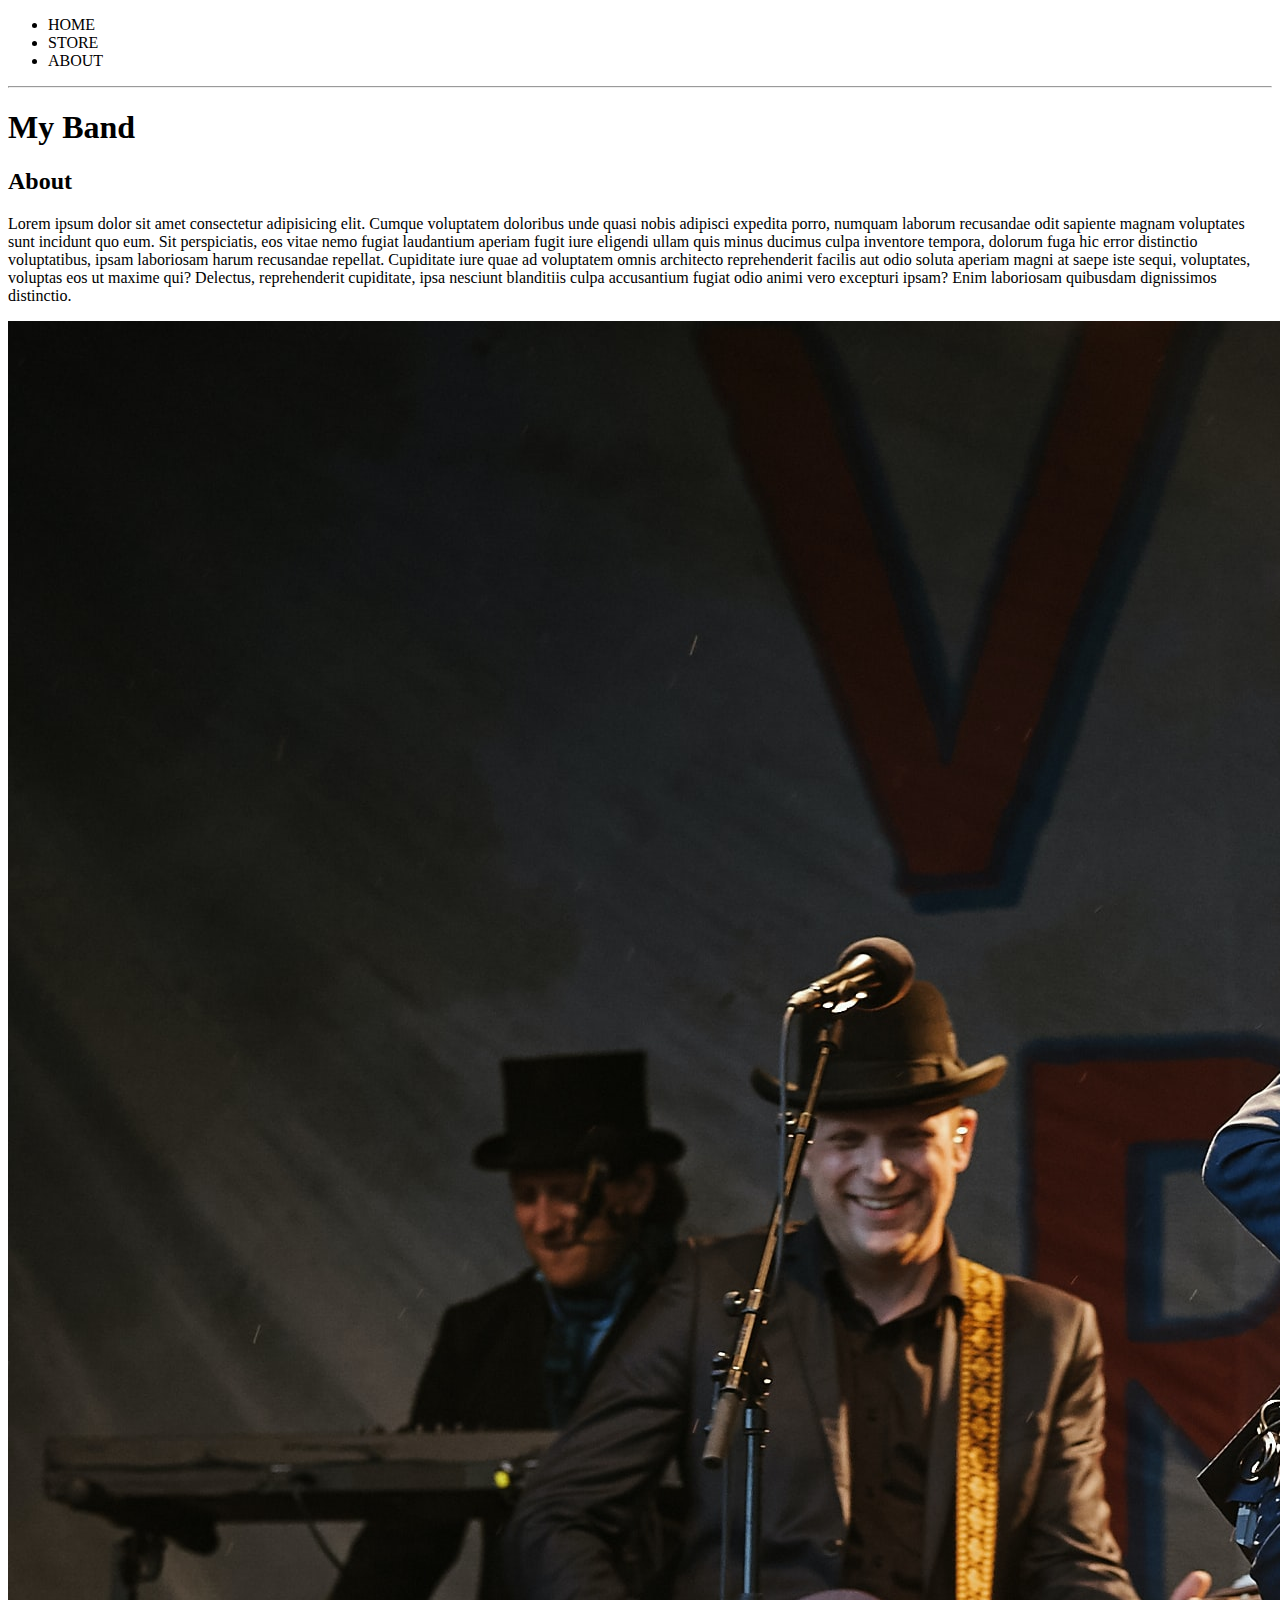
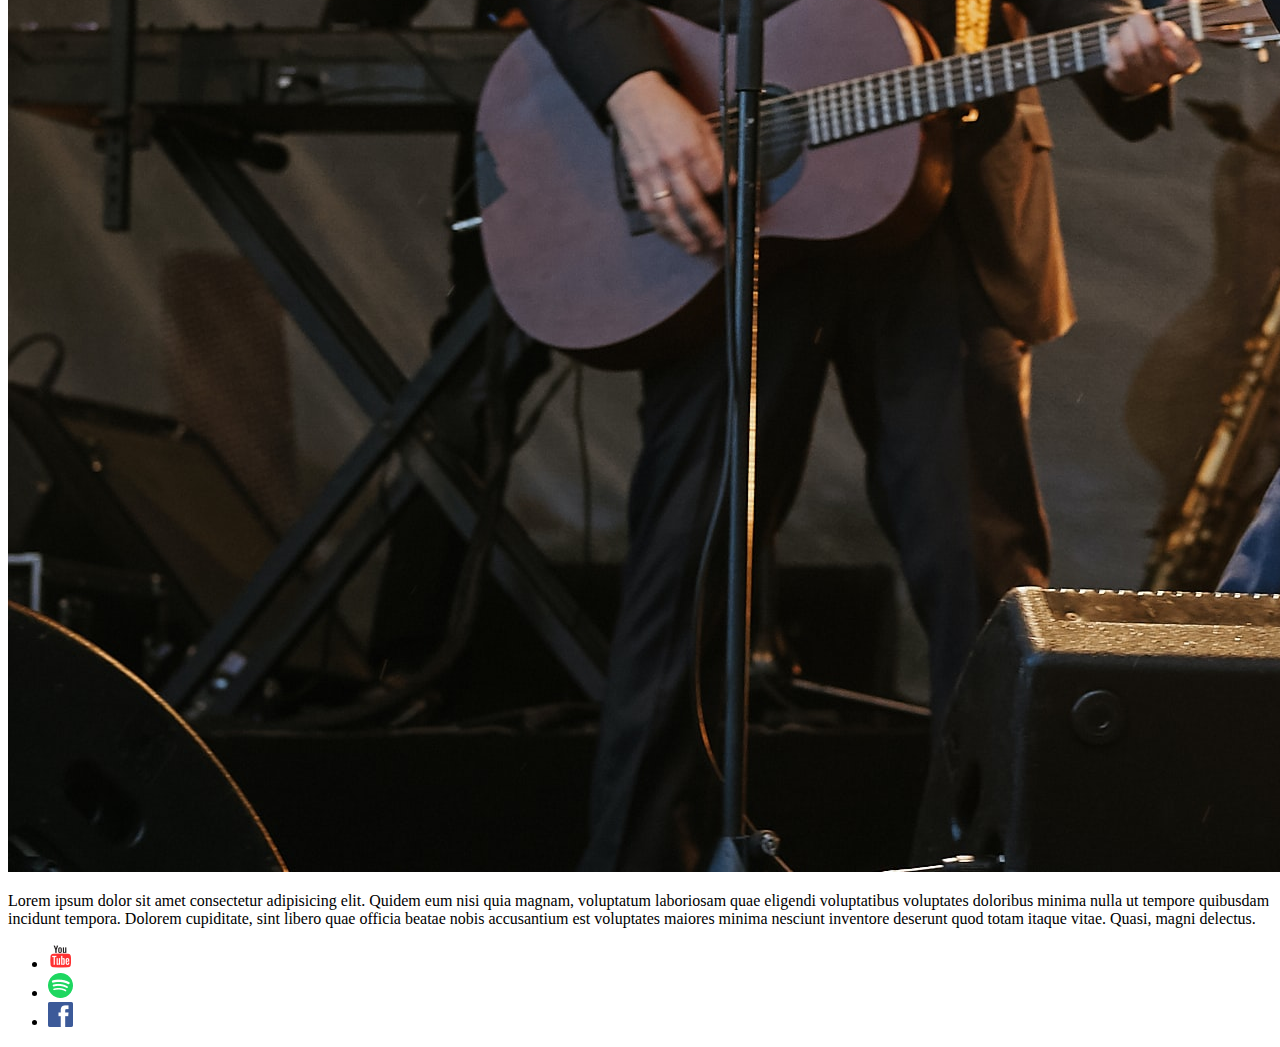
==== NewTutorialProject/about.html @ b3f0a8c2 "Updated About page with HTML" ====
<!DOCTYPE html>
<html lang="en">
<head>
    <meta charset="UTF-8">
    <meta name="viewport" content="width=device-width, initial-scale=1.0">
    <title>About</title>
</head>
<body>
    <header>
        <nav>
            <ul>
                <li>HOME</li>
                <li>STORE</li>
                <li>ABOUT</li>
            </ul>
        </nav>
        <hr>
        <h1>My Band</h1>
    </header>
    <section>
        <h2>About</h2>
        <p>Lorem ipsum dolor sit amet consectetur adipisicing elit. Cumque voluptatem doloribus unde quasi nobis adipisci expedita porro, numquam laborum recusandae odit sapiente magnam voluptates sunt incidunt quo eum. Sit perspiciatis, eos vitae nemo fugiat laudantium aperiam fugit iure eligendi ullam quis minus ducimus culpa inventore tempora, dolorum fuga hic error distinctio voluptatibus, ipsam laboriosam harum recusandae repellat. Cupiditate iure quae ad voluptatem omnis architecto reprehenderit facilis aut odio soluta aperiam magni at saepe iste sequi, voluptates, voluptas eos ut maxime qui? Delectus, reprehenderit cupiditate, ipsa nesciunt blanditiis culpa accusantium fugiat odio animi vero excepturi ipsam? Enim laboriosam quibusdam dignissimos distinctio.</p>
        <img src="images/my_band.jpg" alt="myBandJpg">
        <p>Lorem ipsum dolor sit amet consectetur adipisicing elit. Quidem eum nisi quia magnam, voluptatum laboriosam quae eligendi voluptatibus voluptates doloribus minima nulla ut tempore quibusdam incidunt tempora. Dolorem cupiditate, sint libero quae officia beatae nobis accusantium est voluptates maiores minima nesciunt inventore deserunt quod totam itaque vitae. Quasi, magni delectus.</p>
    </section>
    <footer>
        <ul>
            <li><img src="images/YouTube Logo.png" alt="#"></li>
            <li><img src="images/Spotify Logo.png" alt="#"></li>
            <li><img src="images/Facebook Logo.png" alt="#"></li>
        </ul>
    </footer>
</body>
</html>
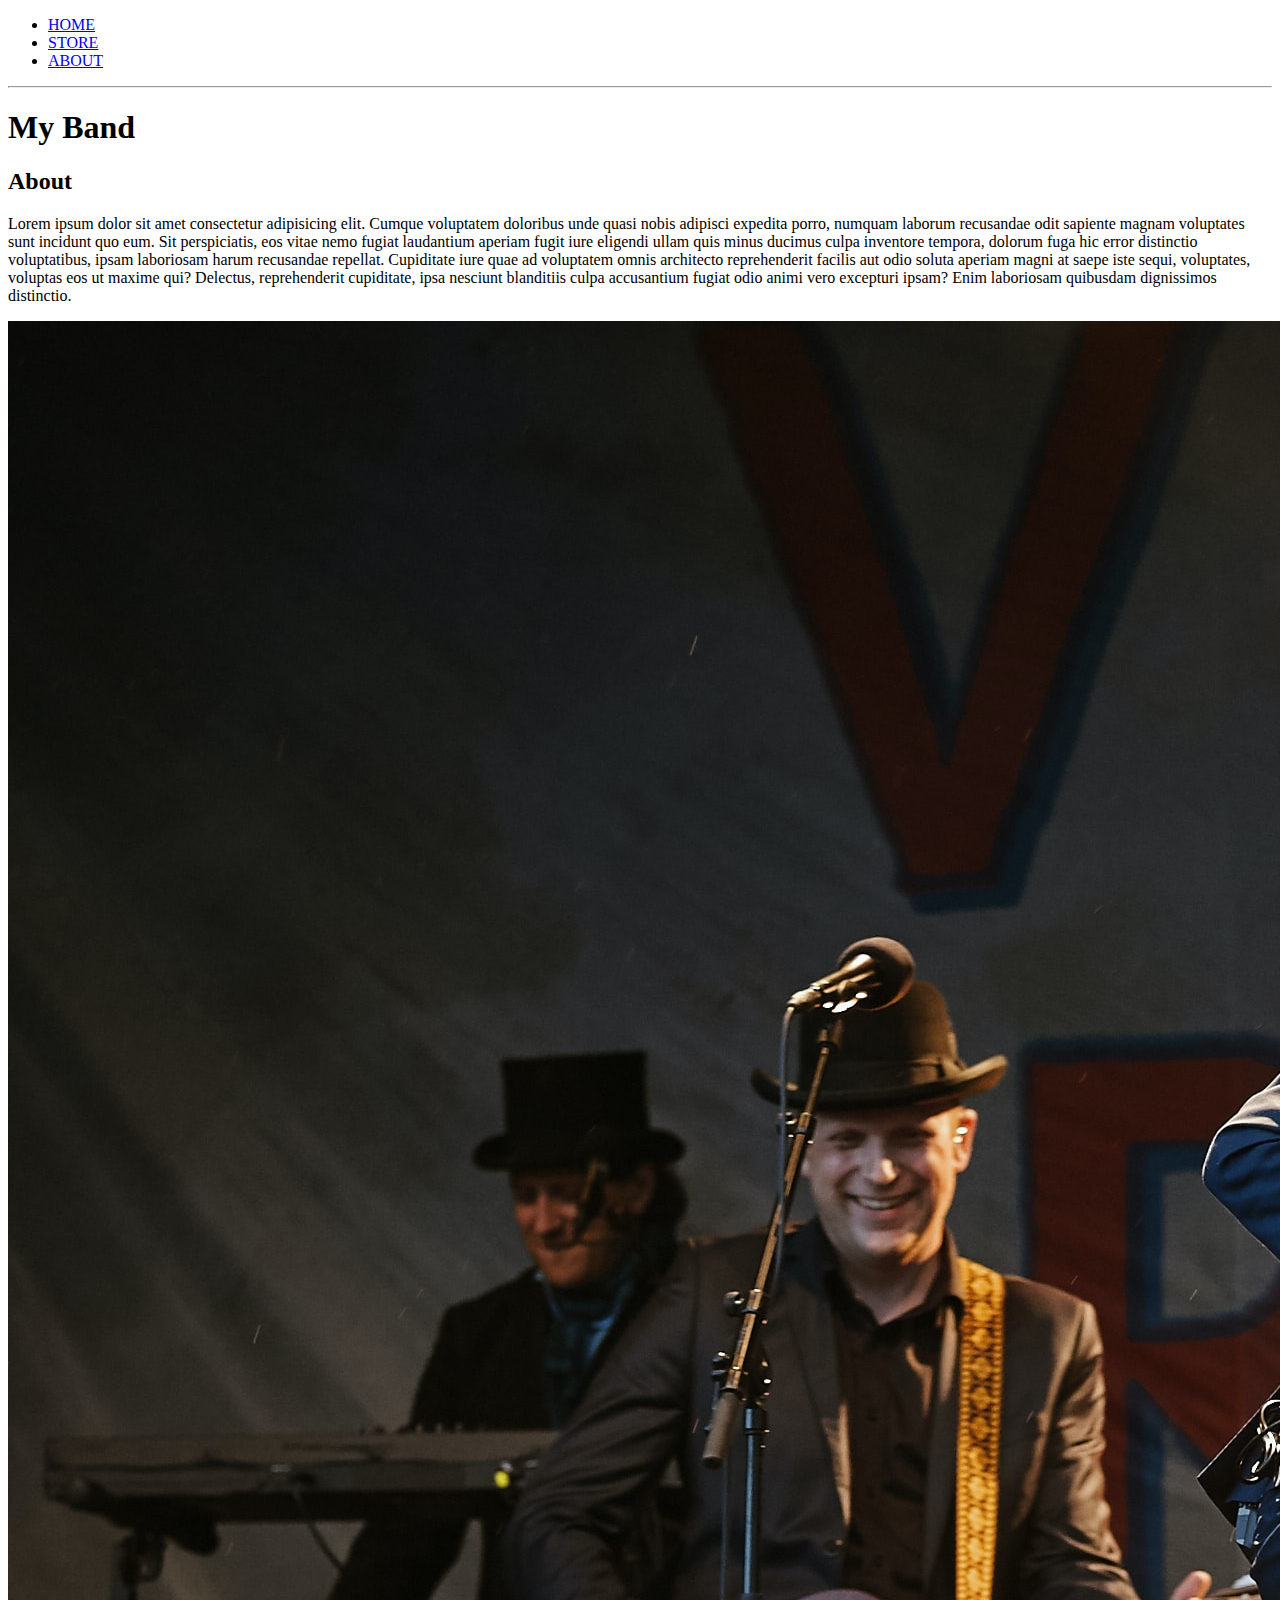
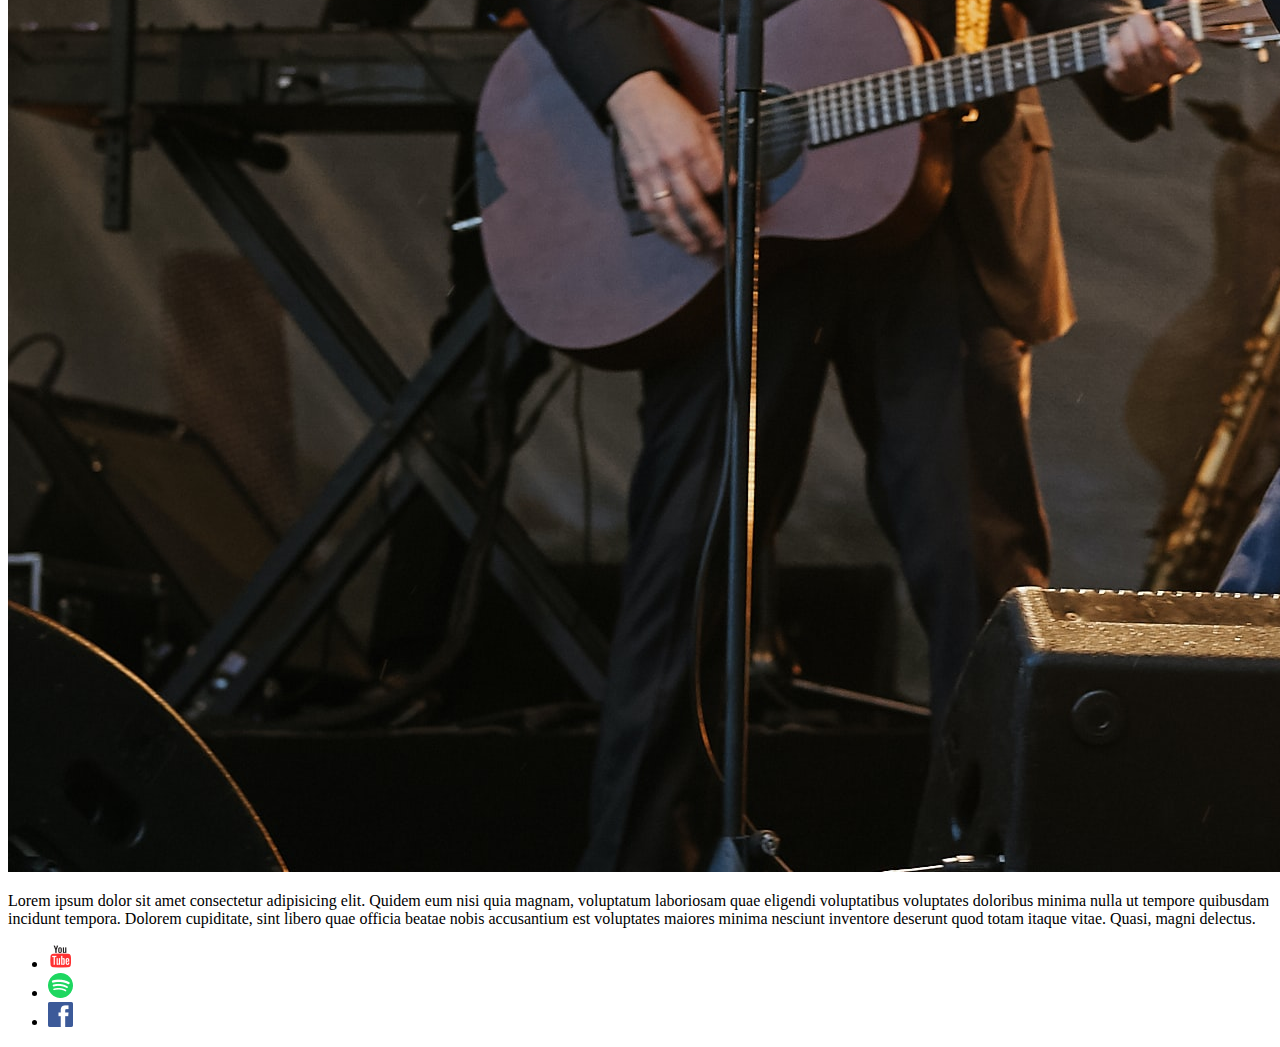
==== commit 22646146: "Added Store Page" ====
--- a/NewTutorialProject/about.html
+++ b/NewTutorialProject/about.html
@@ -3,15 +3,16 @@
 <head>
     <meta charset="UTF-8">
     <meta name="viewport" content="width=device-width, initial-scale=1.0">
-    <title>About</title>
+    <meta name="description" content="This is the About description">
+    <title>My Band | About</title>
 </head>
 <body>
     <header>
         <nav>
             <ul>
-                <li>HOME</li>
-                <li>STORE</li>
-                <li>ABOUT</li>
+                <li><a href="index.html">HOME</a></li>
+                <li><a href="store.html">STORE</a></li>
+                <li><a href="about.html">ABOUT</a></li>
             </ul>
         </nav>
         <hr>
@@ -25,9 +26,21 @@
     </section>
     <footer>
         <ul>
-            <li><img src="images/YouTube Logo.png" alt="#"></li>
-            <li><img src="images/Spotify Logo.png" alt="#"></li>
-            <li><img src="images/Facebook Logo.png" alt="#"></li>
+            <li>
+                <a href="https://youtube.com" target="_blank">
+                    <img src="images/YouTube Logo.png" alt="#">
+                </a>
+            </li>
+            <li>
+                <a href="https://spotify.com" target="_blank">
+                    <img src="images/Spotify Logo.png" alt="#">
+                </a>
+            </li>
+            <li>
+                <a href="https://facebook.com" target="_blank">
+                    <img src="images/Facebook Logo.png" alt="#">
+                </a>
+            </li>
         </ul>
     </footer>
 </body>
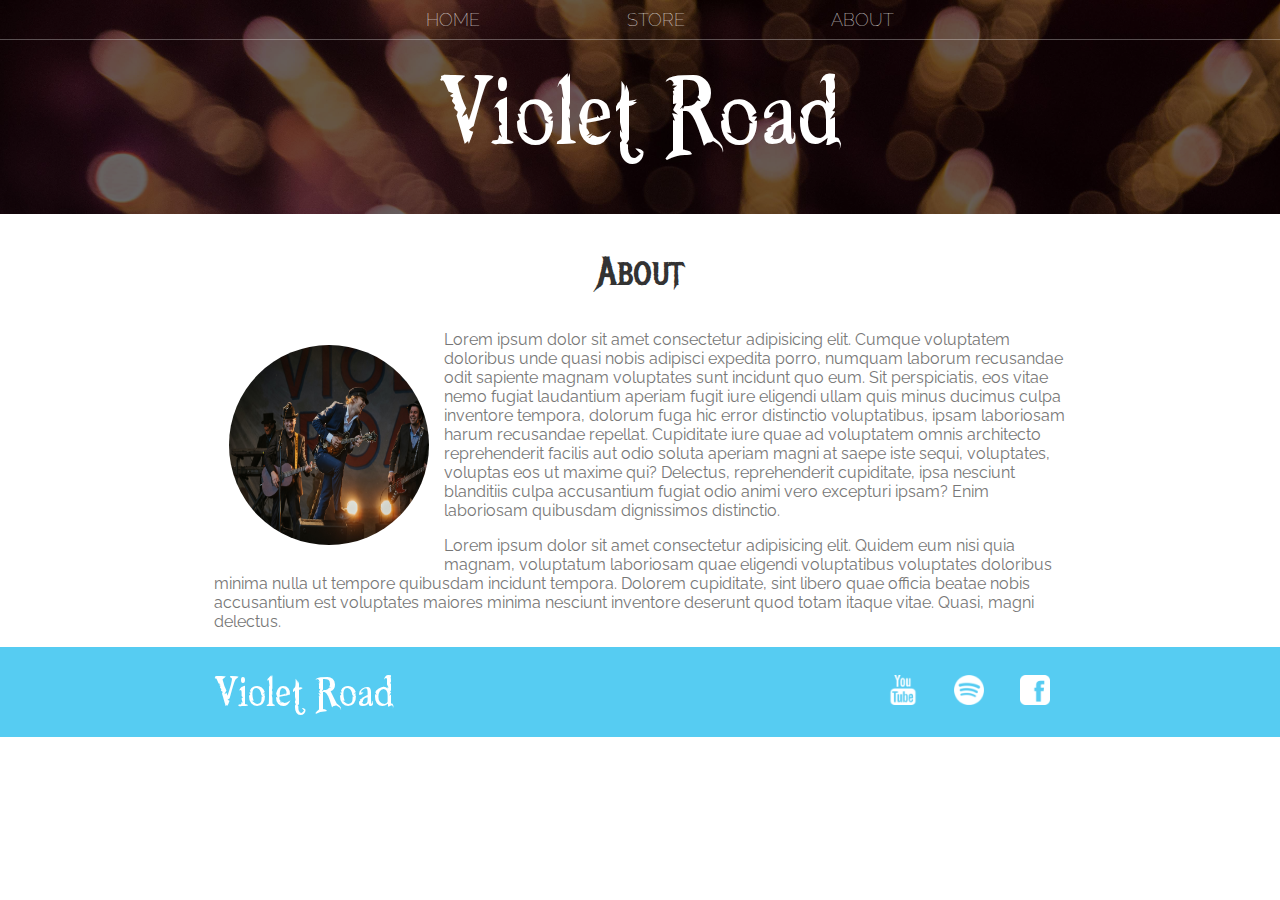
==== commit b0b824a9: "Update: About + Footer" ====
--- a/NewTutorialProject/about.html
+++ b/NewTutorialProject/about.html
@@ -4,44 +4,48 @@
     <meta charset="UTF-8">
     <meta name="viewport" content="width=device-width, initial-scale=1.0">
     <meta name="description" content="This is the About description">
-    <title>My Band | About</title>
+    <title>Violet Road | About</title>
+    <link rel="stylesheet" href="styles.css">
 </head>
 <body>
-    <header>
-        <nav>
+    <header class="main-header">
+        <nav class="nav main-nav">
             <ul>
                 <li><a href="index.html">HOME</a></li>
                 <li><a href="store.html">STORE</a></li>
                 <li><a href="about.html">ABOUT</a></li>
             </ul>
         </nav>
-        <hr>
-        <h1>My Band</h1>
+       
+        <h1 class="band-name band-name-large">Violet Road</h1>
     </header>
-    <section>
-        <h2>About</h2>
+    <section class="content-section container">
+        <h2 class="section-header">About</h2>
+        <img class="about-img" src="images/my_band.jpg" alt="myBandJpg">
         <p>Lorem ipsum dolor sit amet consectetur adipisicing elit. Cumque voluptatem doloribus unde quasi nobis adipisci expedita porro, numquam laborum recusandae odit sapiente magnam voluptates sunt incidunt quo eum. Sit perspiciatis, eos vitae nemo fugiat laudantium aperiam fugit iure eligendi ullam quis minus ducimus culpa inventore tempora, dolorum fuga hic error distinctio voluptatibus, ipsam laboriosam harum recusandae repellat. Cupiditate iure quae ad voluptatem omnis architecto reprehenderit facilis aut odio soluta aperiam magni at saepe iste sequi, voluptates, voluptas eos ut maxime qui? Delectus, reprehenderit cupiditate, ipsa nesciunt blanditiis culpa accusantium fugiat odio animi vero excepturi ipsam? Enim laboriosam quibusdam dignissimos distinctio.</p>
-        <img src="images/my_band.jpg" alt="myBandJpg">
         <p>Lorem ipsum dolor sit amet consectetur adipisicing elit. Quidem eum nisi quia magnam, voluptatum laboriosam quae eligendi voluptatibus voluptates doloribus minima nulla ut tempore quibusdam incidunt tempora. Dolorem cupiditate, sint libero quae officia beatae nobis accusantium est voluptates maiores minima nesciunt inventore deserunt quod totam itaque vitae. Quasi, magni delectus.</p>
     </section>
-    <footer>
-        <ul>
-            <li>
-                <a href="https://youtube.com" target="_blank">
-                    <img src="images/YouTube Logo.png" alt="#">
-                </a>
-            </li>
-            <li>
-                <a href="https://spotify.com" target="_blank">
-                    <img src="images/Spotify Logo.png" alt="#">
-                </a>
-            </li>
-            <li>
-                <a href="https://facebook.com" target="_blank">
-                    <img src="images/Facebook Logo.png" alt="#">
-                </a>
-            </li>
-        </ul>
+    <footer class="main-footer">
+        <div class="container main-footer-container">
+            <h3 class="band-name">Violet Road</h3>
+            <ul class="nav footer-nav">
+                <li>
+                    <a href="https://youtube.com" target="_blank">
+                        <img src="images/YouTube Logo.png" alt="#">
+                    </a>
+                </li>
+                <li>
+                    <a href="https://spotify.com" target="_blank">
+                        <img src="images/Spotify Logo.png" alt="#">
+                    </a>
+                </li>
+                <li>
+                    <a href="https://facebook.com" target="_blank">
+                        <img src="images/Facebook Logo.png" alt="#">
+                    </a>
+                </li>
+            </ul>
+        </div>
     </footer>
 </body>
 </html>--- a/NewTutorialProject/styles.css
+++ b/NewTutorialProject/styles.css
@@ -0,0 +1,122 @@
+@import url('https://fonts.googleapis.com/css2?family=Raleway:wght@300;400&display=swap');
+@import url('https://fonts.googleapis.com/css2?family=Metal+Mania&display=swap');
+@font-face {
+    font-family: "Booter - Zero Zero";
+    src: url(fonts/Booter\ -\ Zero\ Zero.woff) format("woff"), 
+        url(fonts/Booter\ -\ Zero\ Zero.woff2) format("woff2");
+        font-weight: normal;
+        font-style: normal;
+}
+
+* {
+    box-sizing: border-box;
+    font-family: Raleway;
+    color: #777;
+}
+
+html, body {
+    margin: 0;
+    padding: 0;
+}
+
+.nav ul {
+    margin: 0;
+}
+
+.nav li {
+    display: inline;
+}
+
+.nav a {
+    display: inline-block;
+    padding: .5em;
+    color: white;
+    text-decoration: none;
+}
+
+.nav a:hover {
+    background-color: rgba(255, 255, 255, .3);
+}
+
+.main-nav {
+    text-align: center;
+    font-size: 1.1em;
+    font-weight: lighter;
+    border-bottom: 1px solid rgba(255, 255, 255, .3);
+}
+
+.main-nav li {
+    padding: 0 5%;
+}
+
+.main-header {
+    background-color: rgba(0, 0, 0, .6);
+    background-image: url("images/index_photo.jpg");
+    background-blend-mode: multiply;
+    background-size: cover;
+    padding-bottom: 30px;
+}
+
+.band-name {
+    text-align: center;
+    margin: 0;
+    font-size: 4em;
+    font-family: "Booter - Zero Zero";
+    font-weight: normal;
+    color: white;
+}
+
+.band-name-large {
+    font-size: 9em;
+}
+
+.content-section {
+    margin: 1em;
+}
+
+.container {
+    max-width: 900px;
+    margin: 0 auto;
+    padding: 0 1.5em;
+}
+
+.section-header {
+    font-family: "Metal Mania";
+    font-weight: normal;
+    color: #333;
+    text-align: center;
+    font-size: 2.5em;
+}
+
+.about-img {
+    float: left;
+    height: 200px;
+    width: 200px;
+    margin: 15px;
+    border-radius: 50%;
+}
+
+.main-footer {
+    background-color: #56CCF2;
+    color: white;
+    padding: .25em 0;
+}
+
+.main-footer-container {
+    display: flex;
+    align-items: center;
+}
+
+.main-footer-container ul {
+    flex-grow: 1;
+    text-align: end;
+}
+
+.footer-nav li {
+    padding: 0 .5em;
+}
+
+.footer-nav img {
+    width: 30px;
+    height: 30px;
+}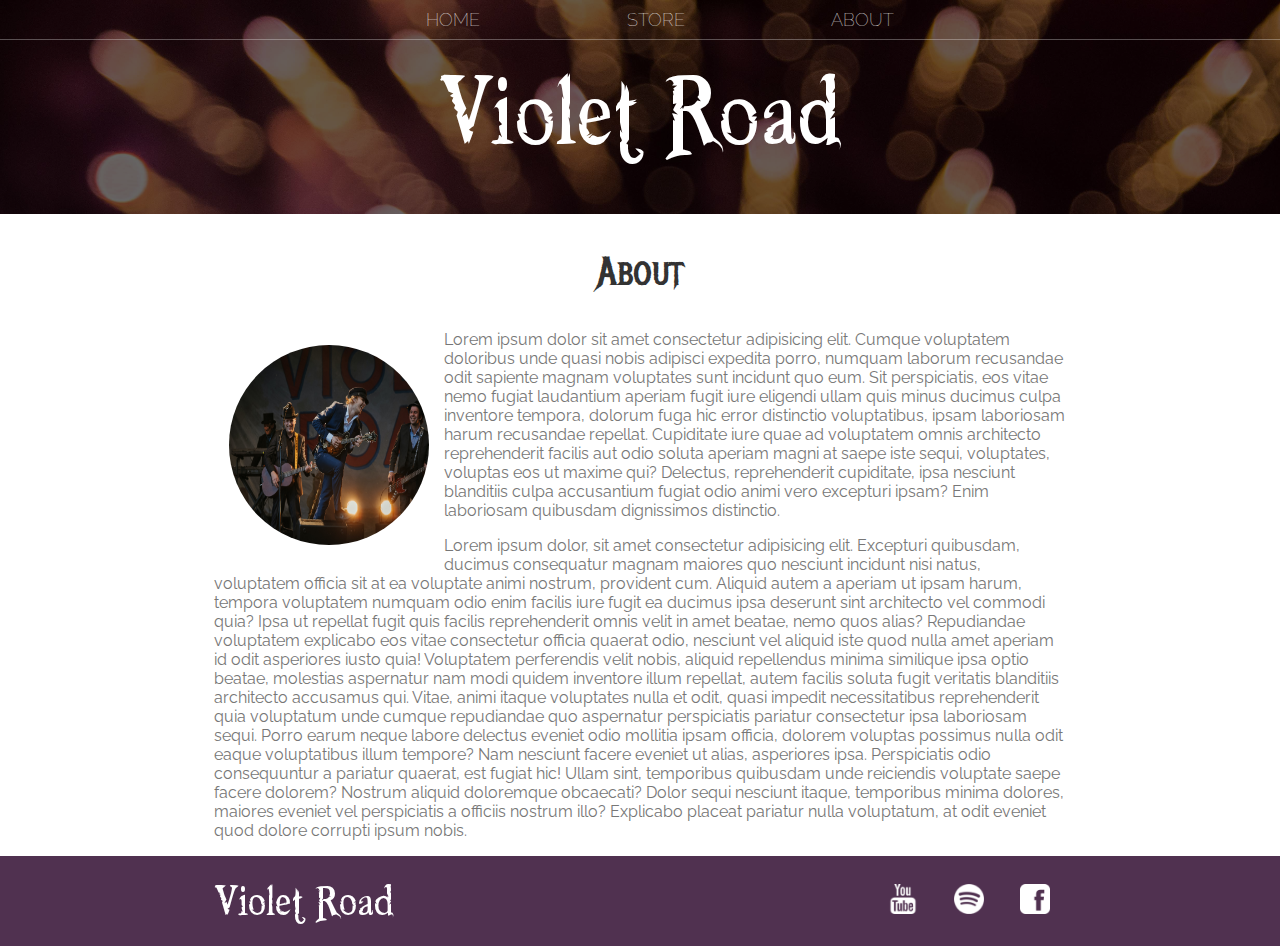
==== commit ddd26e3e: "Added Store Page" ====
--- a/NewTutorialProject/about.html
+++ b/NewTutorialProject/about.html
@@ -23,7 +23,7 @@
         <h2 class="section-header">About</h2>
         <img class="about-img" src="images/my_band.jpg" alt="myBandJpg">
         <p>Lorem ipsum dolor sit amet consectetur adipisicing elit. Cumque voluptatem doloribus unde quasi nobis adipisci expedita porro, numquam laborum recusandae odit sapiente magnam voluptates sunt incidunt quo eum. Sit perspiciatis, eos vitae nemo fugiat laudantium aperiam fugit iure eligendi ullam quis minus ducimus culpa inventore tempora, dolorum fuga hic error distinctio voluptatibus, ipsam laboriosam harum recusandae repellat. Cupiditate iure quae ad voluptatem omnis architecto reprehenderit facilis aut odio soluta aperiam magni at saepe iste sequi, voluptates, voluptas eos ut maxime qui? Delectus, reprehenderit cupiditate, ipsa nesciunt blanditiis culpa accusantium fugiat odio animi vero excepturi ipsam? Enim laboriosam quibusdam dignissimos distinctio.</p>
-        <p>Lorem ipsum dolor sit amet consectetur adipisicing elit. Quidem eum nisi quia magnam, voluptatum laboriosam quae eligendi voluptatibus voluptates doloribus minima nulla ut tempore quibusdam incidunt tempora. Dolorem cupiditate, sint libero quae officia beatae nobis accusantium est voluptates maiores minima nesciunt inventore deserunt quod totam itaque vitae. Quasi, magni delectus.</p>
+        <p>Lorem ipsum dolor, sit amet consectetur adipisicing elit. Excepturi quibusdam, ducimus consequatur magnam maiores quo nesciunt incidunt nisi natus, voluptatem officia sit at ea voluptate animi nostrum, provident cum. Aliquid autem a aperiam ut ipsam harum, tempora voluptatem numquam odio enim facilis iure fugit ea ducimus ipsa deserunt sint architecto vel commodi quia? Ipsa ut repellat fugit quis facilis reprehenderit omnis velit in amet beatae, nemo quos alias? Repudiandae voluptatem explicabo eos vitae consectetur officia quaerat odio, nesciunt vel aliquid iste quod nulla amet aperiam id odit asperiores iusto quia! Voluptatem perferendis velit nobis, aliquid repellendus minima similique ipsa optio beatae, molestias aspernatur nam modi quidem inventore illum repellat, autem facilis soluta fugit veritatis blanditiis architecto accusamus qui. Vitae, animi itaque voluptates nulla et odit, quasi impedit necessitatibus reprehenderit quia voluptatum unde cumque repudiandae quo aspernatur perspiciatis pariatur consectetur ipsa laboriosam sequi. Porro earum neque labore delectus eveniet odio mollitia ipsam officia, dolorem voluptas possimus nulla odit eaque voluptatibus illum tempore? Nam nesciunt facere eveniet ut alias, asperiores ipsa. Perspiciatis odio consequuntur a pariatur quaerat, est fugiat hic! Ullam sint, temporibus quibusdam unde reiciendis voluptate saepe facere dolorem? Nostrum aliquid doloremque obcaecati? Dolor sequi nesciunt itaque, temporibus minima dolores, maiores eveniet vel perspiciatis a officiis nostrum illo? Explicabo placeat pariatur nulla voluptatum, at odit eveniet quod dolore corrupti ipsum nobis.</p>
     </section>
     <footer class="main-footer">
         <div class="container main-footer-container">
--- a/NewTutorialProject/styles.css
+++ b/NewTutorialProject/styles.css
@@ -80,6 +80,11 @@
     padding: 0 1.5em;
 }
 
+.container .btn-header {
+    display: block;
+    margin: 20px auto 0px auto;
+}
+
 .section-header {
     font-family: "Metal Mania";
     font-weight: normal;
@@ -97,7 +102,7 @@
 }
 
 .main-footer {
-    background-color: #56CCF2;
+    background-color: rgb(80, 49, 80);
     color: white;
     padding: .25em 0;
 }
@@ -119,4 +124,221 @@
 .footer-nav img {
     width: 30px;
     height: 30px;
-}+}
+
+.btn {
+    text-align: center;
+    vertical-align: middle;
+    padding: .67em;
+    cursor: pointer;
+}
+
+.btn-header {
+    
+    color: white;
+    border: 2px solid #8115a1;
+    background-color: rgba(255, 255, 255, .1);
+    border-radius: 0;
+    font-size: 1.5em;
+    font-weight: lighter;
+    padding-left: 2em;
+    padding-right: 2em;
+}
+
+.btn-header:hover {
+    background-color: rgba(255, 255, 255, .3);
+}
+
+.btn-play {
+    display: block;
+    margin: 0 auto;
+    color: #8115a1;
+    font-size: 1.5em;
+    border-radius: 50%;
+    padding: 0;
+    width: 50px;
+    height: 50px;
+}
+
+.tour-row {
+    border-bottom: 1px solid black;
+    padding: 1em;
+    margin: 1em;
+}
+
+.tour-row:last-child {
+    border-bottom: 0;
+}
+
+.tour-item {
+    padding-right: .5em;
+    display: inline-block;
+}
+
+.tour-date {
+    color: #555;
+    font-weight: bold;
+    width: 11%;
+}
+
+.tour-city {
+    width: 24%;
+}
+
+.tour-arena {
+    width: 42%;
+}
+
+.tour-btn {
+    max-width: 19%;
+}
+
+.btn-primary {
+    color: white;
+    background-color: rgb(80, 49, 80);
+    border: none;
+    border-radius: .3em;
+    font-weight: bold;
+}
+
+.btn-primary:hover {
+    background-color: rgb(114, 71, 114);
+}
+
+.shop-item {
+    margin: 30px;
+}
+
+.shop-item-title {
+    display: block;
+    width: 100%;
+    text-align: center;
+    font-weight: bold;
+    font-size: 1.5em;
+    color: #333;
+    margin-bottom: 15px;
+}
+
+.shop-item-image {
+    height: 250px;
+    width: 250px;
+}
+
+.shop-item-details {
+    display: flex;
+    align-items: center;
+    padding: 5px;
+}
+
+.shop-item-price {
+    flex-grow: 1;
+    color: #333;
+}
+
+.shop-items {
+    display: flex;
+    flex-wrap: wrap;
+    justify-content: space-around;
+}
+
+.cart-header {
+    font-weight: bold;
+    font-size: 1.2em;
+    color: #333;
+}
+
+.cart-column {
+    border-bottom: 1px solid black;
+    margin-right: 1.5em;
+    padding-bottom: 10px;
+    margin-top: 10px;
+    display: flex;
+    align-items: center;
+}
+
+.cart-row {
+    display: flex;
+}
+
+.cart-item {
+    width: 45%;
+}
+
+.cart-price {
+    width: 20%;
+    font-size: 1.2em;
+    color: #333;
+}
+
+.cart-quantity {
+    width: 35%;
+}
+
+.cart-img {
+    width: 75px;
+    height: 75px;
+    border-radius: 10px;
+}
+
+.cart-item-title {
+    color: #333;
+    margin-left: .5em;
+    font-size: 1.2em;
+}
+
+.btn-danger {
+    color: white;
+    background-color: #EB5757;
+    border: none;
+    border-radius: .3em;
+    font-weight: bold;
+}
+
+.btn-danger:hover {
+    background-color: #CC4C4C;
+}
+
+.cart-quantity-input {
+    height: 34px;
+    width: 50px;
+    border-radius: 5px;
+    border: 1px solid rgb(80, 49, 80); 
+    background-color: #eee;
+    color: #333;
+    padding: 0;
+    text-align: center;
+    font-size: 1.2em;
+    margin-right: 25px;
+}
+
+.cart-row:last-child {
+    border-bottom: 1px solid black;
+}
+
+.cart-row:last-child .cart-column {
+    border: none;
+}
+
+.cart-total {
+    text-align: end;
+    margin-top: 10px;
+    margin-right: 10px;
+}
+
+.cart-total-title {
+    font-weight: bold;
+    font-size: 1.5em;
+    color: black;
+    margin-right: 20px;
+}
+
+.cart-total-price {
+    color: #333;
+    font-size: 1.1em;
+}
+
+.btn-purchase {
+    display: block;
+    margin: 40px auto 80px auto;
+    font-size: 1.75em;
+}
